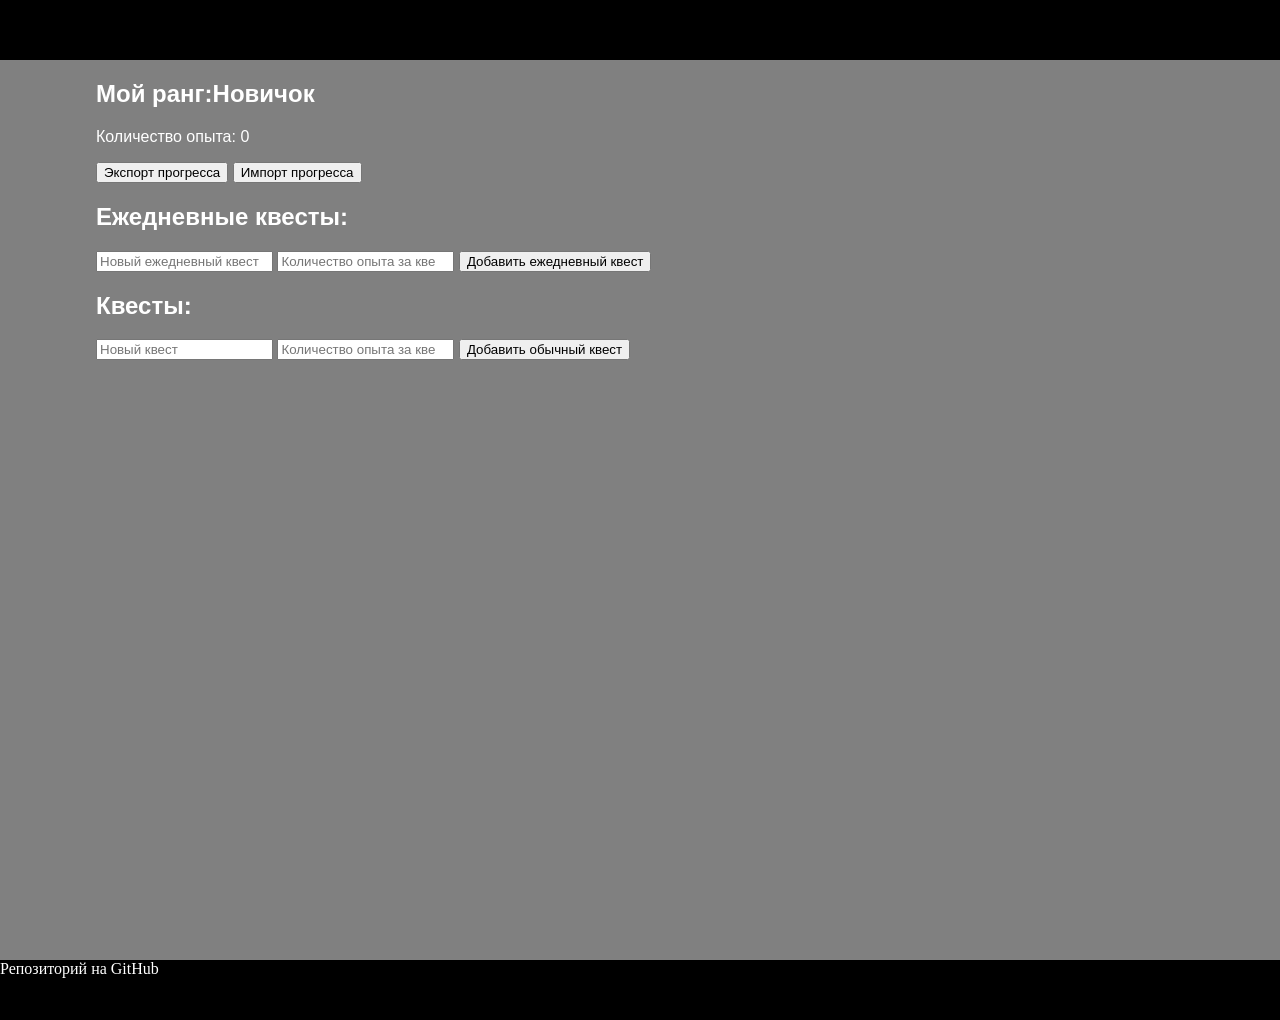
==== index.html @ 61910c83 "Update index.html" ====
<!DOCTYPE html>
<html lang="ru">
    <head>
        <meta name="viewport" content="width=device-width, initial-scale=1.0">
        <meta charset="UTF-8">
        <link rel="stylesheet" href="style.css">
         <title>Система прокачки</title>
    </head>
    <body>
        <header>
        </header>
        <main>
            <section id="progress">
            <h2>Мой ранг:<span id="rank"></span></h2>
            <p>Количество опыта: <span id="xp_display"></span> </p>
            <button id="btn_export">Экспорт прогресса</button>
            <input type="file" id="import_file" accept=".json" hidden>
            <button id="btn_import">Импорт прогресса</button>
            </section>

            <section id="daily_quests">
            <h2>Ежедневные квесты:</h2>
            <ul id="daily_quests_list">
            </ul>
             <input id="add_daily_quest" type="text" placeholder="Новый ежедневный квест">
             <input id="exp_daily_quest" type="number" placeholder="Количество опыта за квест">
            <button id="add_daily_quest_btn">Добавить ежедневный квест</button>
            </section>

            <section id="quests">
            <h2>Квесты:</h2>
            <ul id="quests_list">
            </ul>
            <input id="add_quest" type="text" placeholder="Новый квест">
            <input id="exp_quest" type="number" placeholder="Количество опыта за квест">
            <button id="add_quest_btn">Добавить обычный квест</button>
            </section>
        </main>
        <footer><a target="_blank" href="https://github.com/ceftan/rank-system">Репозиторий на GitHub</a></footer>
    <script src="script.js"></script>
    </body>
</html>
---- style.css ----
*, *::before, *::after {
  box-sizing: border-box;
}

main{
    max-width: 80%;
    margin: 0 auto;
    padding: 0;
    min-height: 100dvh;
    min-width: 85%;
     font-family:sans-serif;
}
footer{
    min-height: 60px;
    background-color: black;
}
header{
    min-height: 60px;
    background-color: black;
    max-width: 100%;
    margin: 0;
}
body{
    color: white;
    background-color: grey;
    display: flex;
    flex: 1 0 auto;
    flex-direction: column;
    margin: 0;
}
a{
    color: white;
    text-decoration: none;
}
a:visited{
    color: white;
}
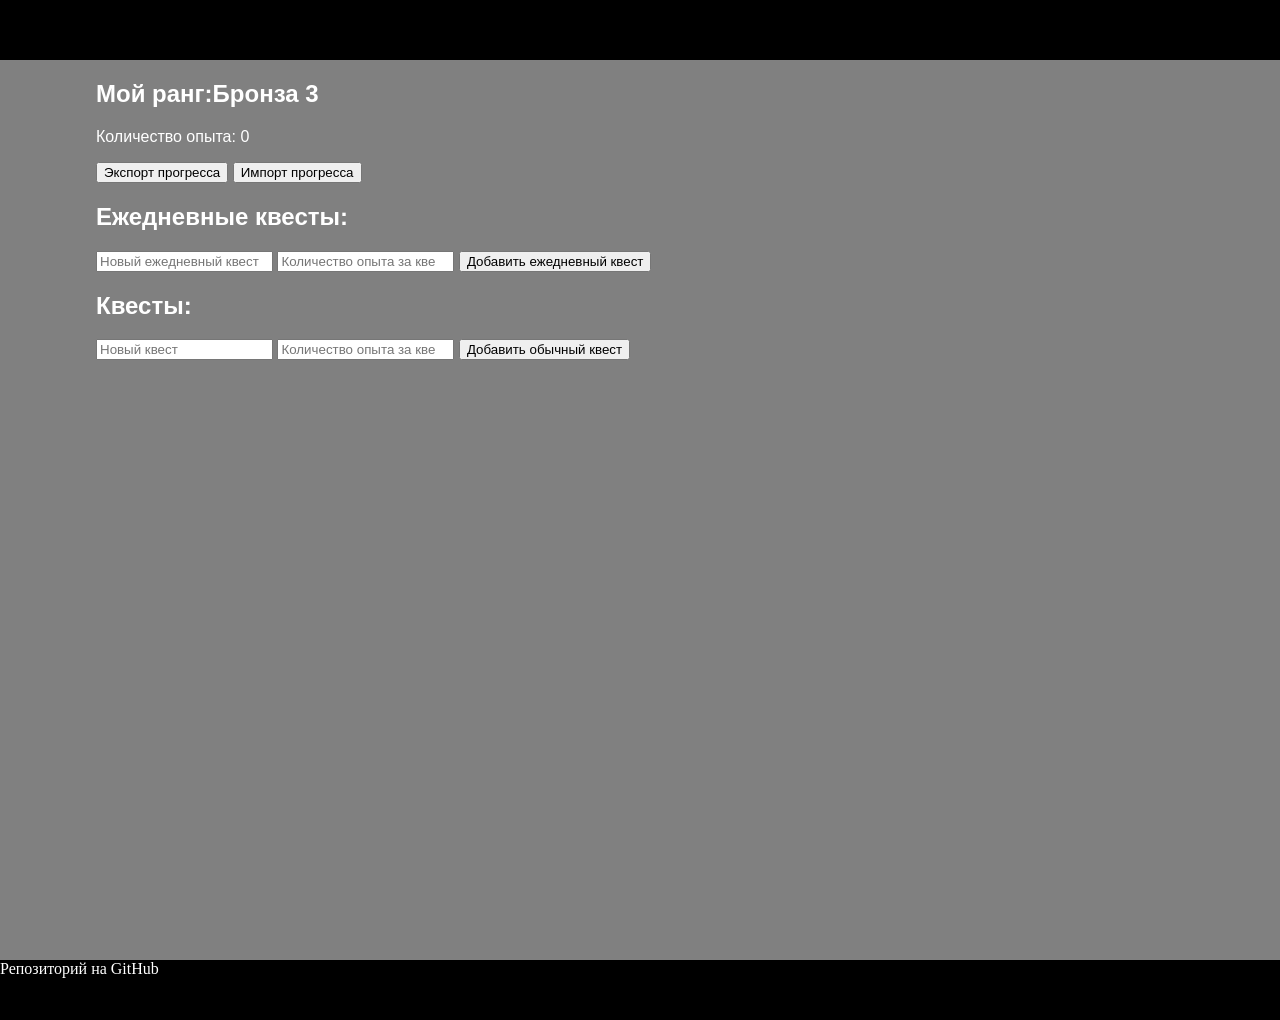
==== commit 2575af3d: "Update index.html Сделал так,чтобы введённое количество опыта за квест было >=0" ====
--- a/index.html
+++ b/index.html
@@ -23,7 +23,7 @@
             <ul id="daily_quests_list">
             </ul>
              <input id="add_daily_quest" type="text" placeholder="Новый ежедневный квест">
-             <input id="exp_daily_quest" type="number" placeholder="Количество опыта за квест">
+             <input id="exp_daily_quest" type="number" min="1" placeholder="Количество опыта за квест">
             <button id="add_daily_quest_btn">Добавить ежедневный квест</button>
             </section>
 
@@ -32,11 +32,11 @@
             <ul id="quests_list">
             </ul>
             <input id="add_quest" type="text" placeholder="Новый квест">
-            <input id="exp_quest" type="number" placeholder="Количество опыта за квест">
+            <input id="exp_quest" type="number" min="0" placeholder="Количество опыта за квест">
             <button id="add_quest_btn">Добавить обычный квест</button>
             </section>
         </main>
-        <footer><a target="_blank" href="https://github.com/ceftan/rank-system">Репозиторий на GitHub</a></footer>
+        <footer><a target="_blank" href="https://github.com/ceftan/questlog">Репозиторий на GitHub</a></footer>
     <script src="script.js"></script>
     </body>
 </html>
--- a/style.css
+++ b/style.css
@@ -34,4 +34,4 @@
 }
 a:visited{
     color: white;
-}+}
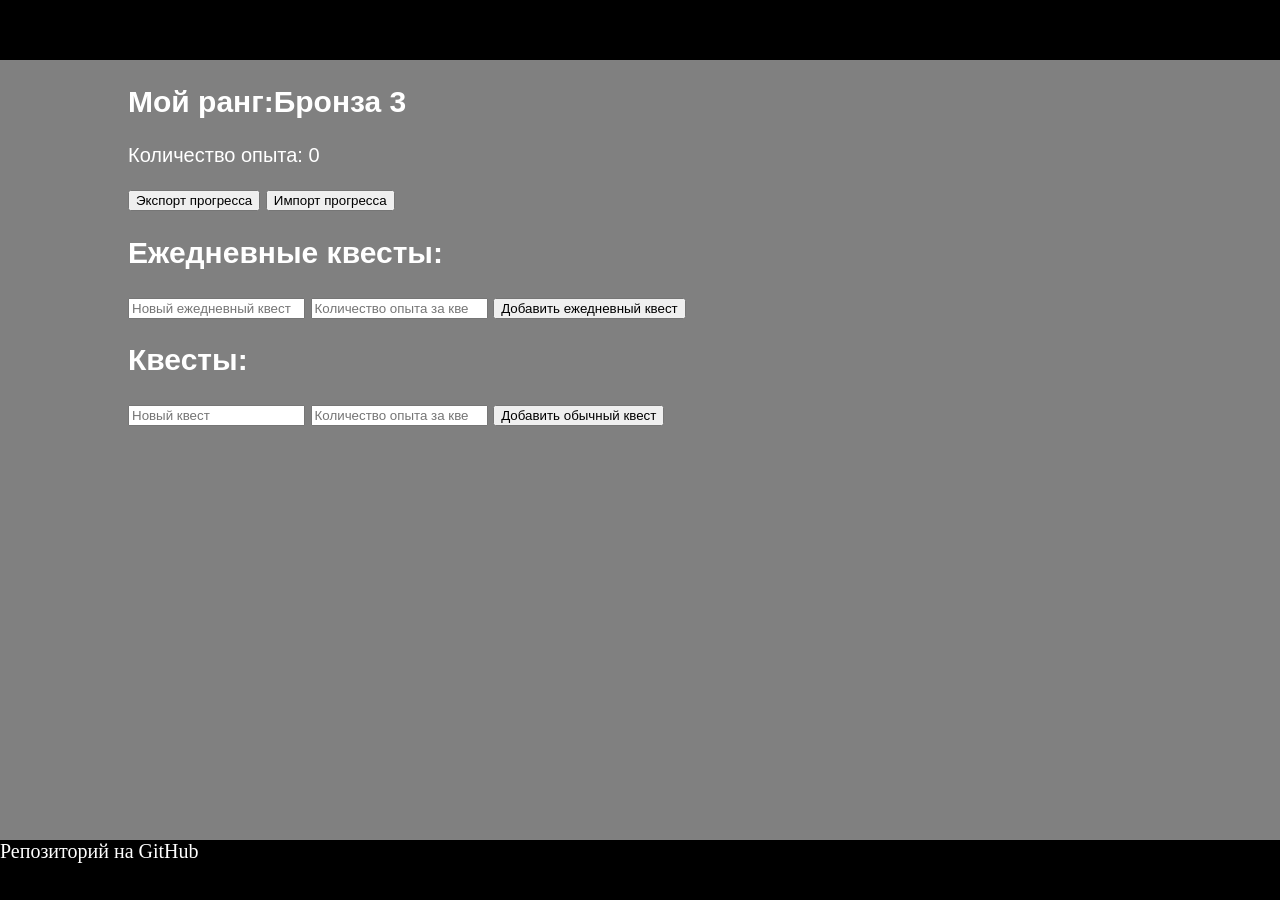
==== commit 7334e4d0: "Update index.html" ====
--- a/index.html
+++ b/index.html
@@ -1,7 +1,7 @@
 <!DOCTYPE html>
 <html lang="ru">
     <head>
-        <meta name="viewport" content="width=device-width, initial-scale=1.0">
+       <meta name="viewport" content="width=device-width, initial-scale=1.0, minimum-scale=1.0, maximum-scale=1.0, user-scalable=no">
         <meta charset="UTF-8">
         <link rel="stylesheet" href="style.css">
          <title>Система прокачки</title>
@@ -23,7 +23,7 @@
             <ul id="daily_quests_list">
             </ul>
              <input id="add_daily_quest" type="text" placeholder="Новый ежедневный квест">
-             <input id="exp_daily_quest" type="number" min="1" placeholder="Количество опыта за квест">
+             <input id="exp_daily_quest" type="number" min="0" placeholder="Количество опыта за квест">
             <button id="add_daily_quest_btn">Добавить ежедневный квест</button>
             </section>
 
--- a/style.css
+++ b/style.css
@@ -6,8 +6,8 @@
     max-width: 80%;
     margin: 0 auto;
     padding: 0;
-    min-height: 100dvh;
-    min-width: 85%;
+    flex: 1;
+    width: 100%;
      font-family:sans-serif;
 }
 footer{
@@ -17,16 +17,17 @@
 header{
     min-height: 60px;
     background-color: black;
-    max-width: 100%;
+    width: 100%;
     margin: 0;
 }
 body{
+    min-height: 100dvh;
     color: white;
     background-color: grey;
     display: flex;
-    flex: 1 0 auto;
     flex-direction: column;
     margin: 0;
+    font-size: 20px;
 }
 a{
     color: white;
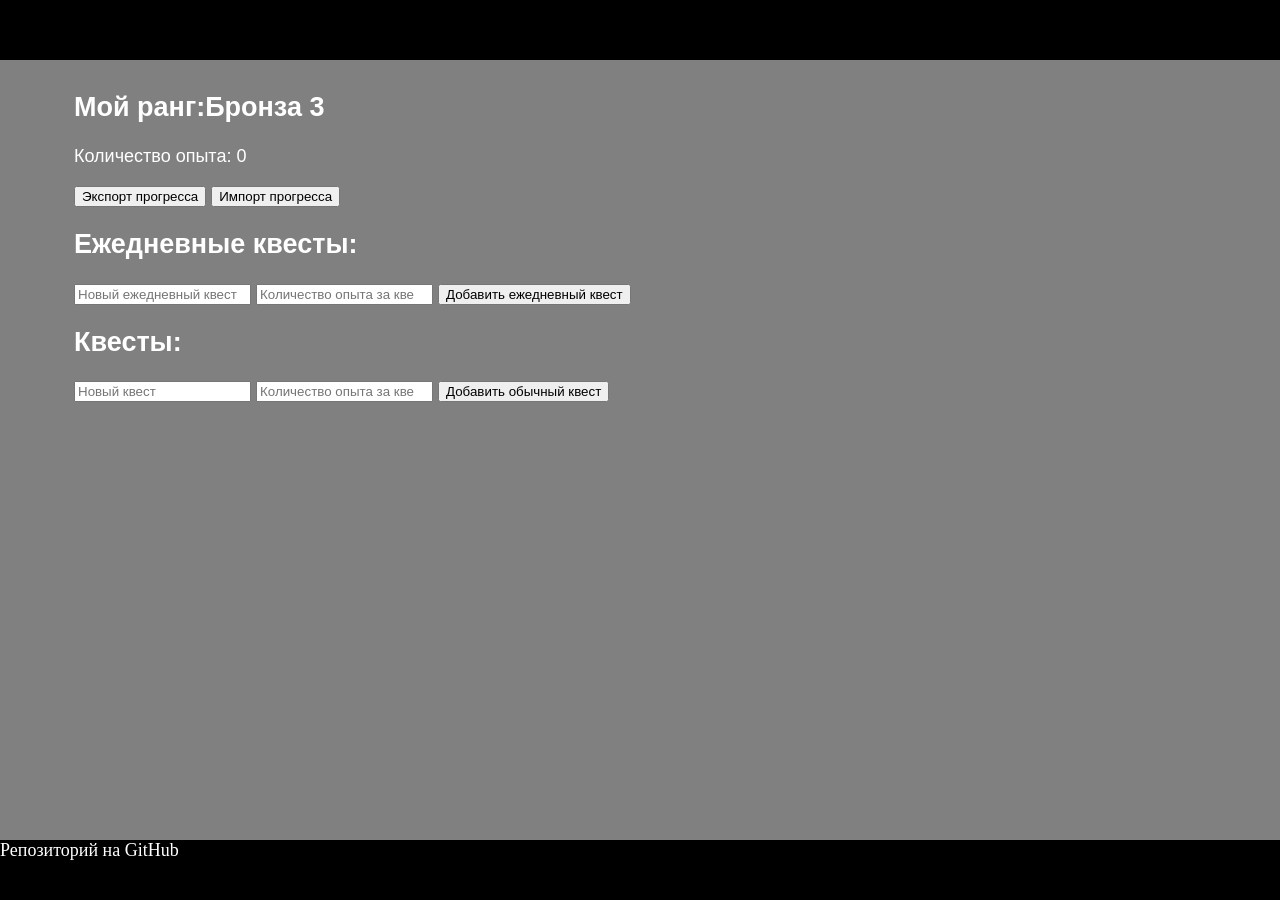
==== commit f2b300e5: "Update index.html" ====
--- a/index.html
+++ b/index.html
@@ -1,7 +1,7 @@
 <!DOCTYPE html>
 <html lang="ru">
     <head>
-       <meta name="viewport" content="width=device-width, initial-scale=1.0, minimum-scale=1.0, maximum-scale=1.0, user-scalable=no">
+<meta name="viewport" content="width=device-width, initial-scale=1.0, minimum-scale=1.0, maximum-scale=1.0, user-scalable=no">
         <meta charset="UTF-8">
         <link rel="stylesheet" href="style.css">
          <title>Система прокачки</title>
--- a/style.css
+++ b/style.css
@@ -1,14 +1,17 @@
 *, *::before, *::after {
   box-sizing: border-box;
 }
-
+html{
+    font-size: 18px;
+}
 main{
-    max-width: 80%;
+    
     margin: 0 auto;
-    padding: 0;
+    padding: 10px;
     flex: 1;
-    width: 100%;
+    width: 90%;
      font-family:sans-serif;
+   
 }
 footer{
     min-height: 60px;
@@ -27,7 +30,13 @@
     display: flex;
     flex-direction: column;
     margin: 0;
-    font-size: 20px;
+    font-size: 1em; 
+}
+@media(max-width:500px){
+
+body{
+    font-size: 26px;
+}
 }
 a{
     color: white;
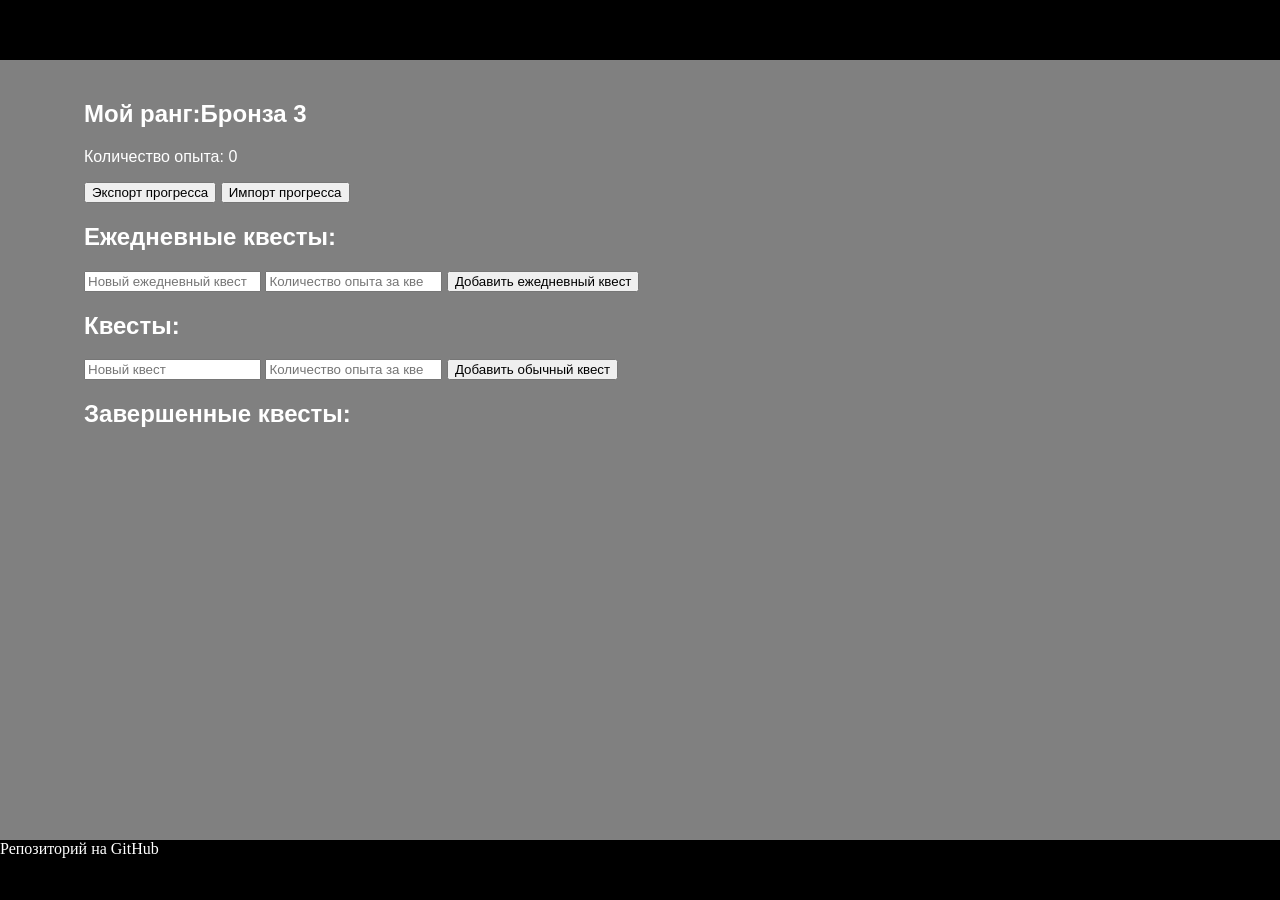
==== commit 9ba6b3f6: "Update index.html Добавлен отдел с завершёнными квестами." ====
--- a/index.html
+++ b/index.html
@@ -35,6 +35,12 @@
             <input id="exp_quest" type="number" min="0" placeholder="Количество опыта за квест">
             <button id="add_quest_btn">Добавить обычный квест</button>
             </section>
+            
+            <section id="complete_quests">
+            <h2>Завершенные квесты:</h2>
+            <ul id="complete_quests_list">
+            </ul>
+            </section>
         </main>
         <footer><a target="_blank" href="https://github.com/ceftan/questlog">Репозиторий на GitHub</a></footer>
     <script src="script.js"></script>
--- a/style.css
+++ b/style.css
@@ -2,12 +2,12 @@
   box-sizing: border-box;
 }
 html{
-    font-size: 18px;
+    font-size: 16px;
 }
 main{
     
     margin: 0 auto;
-    padding: 10px;
+    padding: 20px;
     flex: 1;
     width: 90%;
      font-family:sans-serif;
@@ -16,6 +16,7 @@
 footer{
     min-height: 60px;
     background-color: black;
+  margin-top: 15px;
 }
 header{
     min-height: 60px;
@@ -32,12 +33,7 @@
     margin: 0;
     font-size: 1em; 
 }
-@media(max-width:500px){
 
-body{
-    font-size: 26px;
-}
-}
 a{
     color: white;
     text-decoration: none;
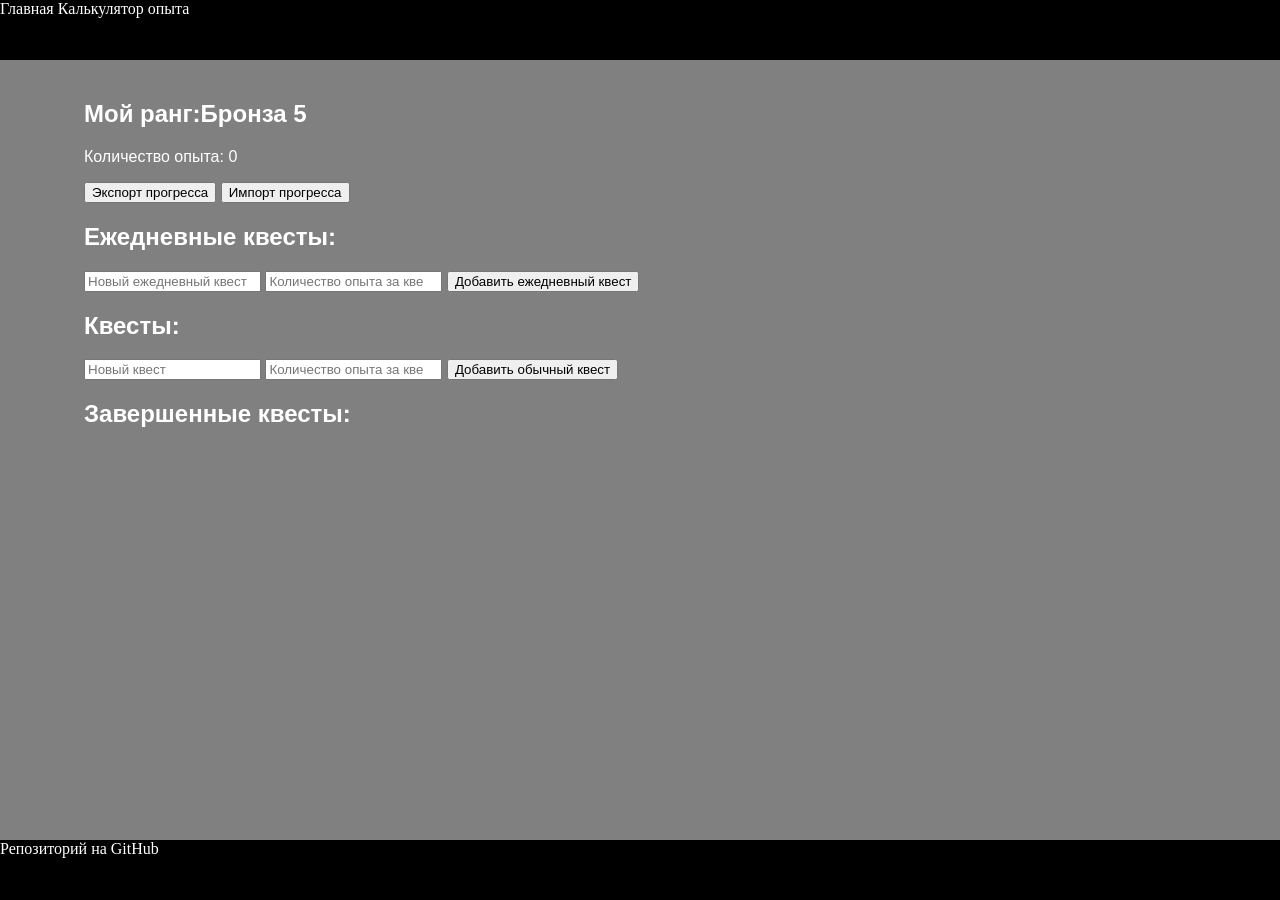
==== commit 3b6262b9: "Update index.html" ====
--- a/index.html
+++ b/index.html
@@ -8,6 +8,8 @@
     </head>
     <body>
         <header>
+             <a href="index.html">Главная</a>
+        <a href="calc/calc.html">Калькулятор опыта</a>
         </header>
         <main>
             <section id="progress">
